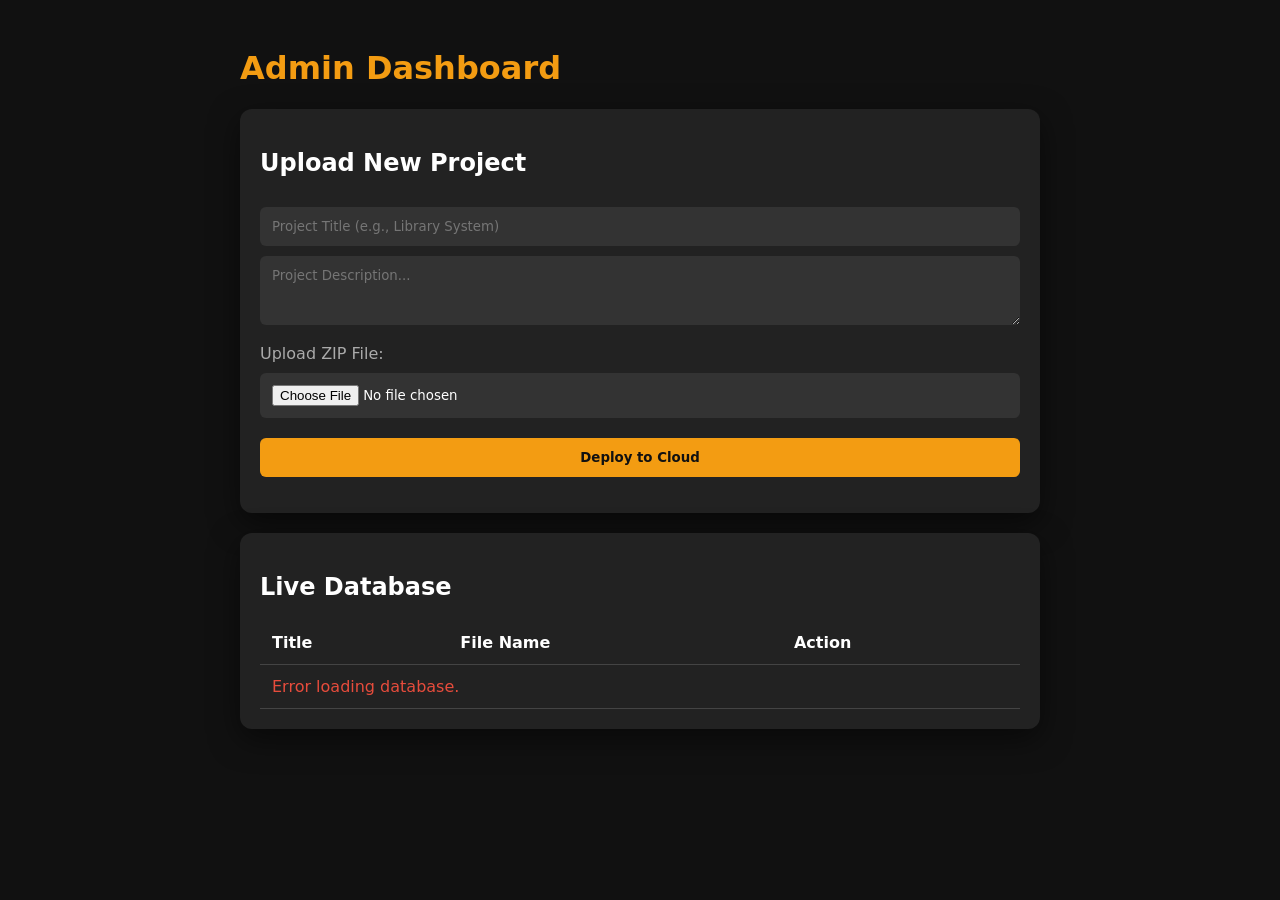
==== templates/admin.html @ 2a728d99 "Create admin.html" ====
<!DOCTYPE html>
<html lang="en">
<head>
    <meta charset="UTF-8">
    <meta name="viewport" content="width=device-width, initial-scale=1.0">
    <title>Super Admin Vault</title>
    <style>
        body { background: #111; color: white; font-family: system-ui, sans-serif; padding: 20px; }
        .container { max-width: 800px; margin: auto; }
        .card { background: #222; padding: 20px; border-radius: 12px; margin-bottom: 20px; box-shadow: 0 10px 30px rgba(0,0,0,0.5); }
        input, textarea, button { width: 100%; padding: 12px; margin-top: 10px; border-radius: 6px; border: none; box-sizing: border-box; font-family: inherit; }
        input, textarea { background: #333; color: white; }
        button { background: #f39c12; color: #111; font-weight: bold; cursor: pointer; margin-top: 20px; }
        button:hover { background: #e67e22; }
        table { width: 100%; text-align: left; border-collapse: collapse; margin-top: 20px; }
        th, td { padding: 12px; border-bottom: 1px solid #444; }
        .delete-btn { background: #e74c3c; color: white; padding: 6px 12px; margin: 0; width: auto; font-size: 14px; border-radius: 4px; }
    </style>
</head>
<body>
    <div class="container">
        <h1 style="color: #f39c12;">Admin Dashboard</h1>

        <!-- Upload Form -->
        <div class="card">
            <h2>Upload New Project</h2>
            <form id="uploadForm">
                <input type="text" id="title" name="title" placeholder="Project Title (e.g., Library System)" required>
                <textarea id="desc" name="desc" placeholder="Project Description..." rows="3" required></textarea>
                <label style="display:block; margin-top:15px; color:#aaa;">Upload ZIP File:</label>
                <input type="file" id="zipfile" name="zipfile" accept=".zip" required>
                <button type="submit">Deploy to Cloud</button>
            </form>
            <p id="statusMsg" style="font-weight:bold; margin-top:15px;"></p>
        </div>

        <!-- Project Database View -->
        <div class="card">
            <h2>Live Database</h2>
            <table>
                <thead>
                    <tr>
                        <th>Title</th>
                        <th>File Name</th>
                        <th>Action</th>
                    </tr>
                </thead>
                <tbody id="projectList">
                    <tr><td colspan="3">Loading data from Supabase...</td></tr>
                </tbody>
            </table>
        </div>
    </div>

    <script>
        // 1. Upload Project Logic
        document.getElementById('uploadForm').addEventListener('submit', async (e) => {
            e.preventDefault();
            const form = e.target;
            const statusMsg = document.getElementById('statusMsg');
            
            statusMsg.textContent = "Uploading to Cloud Storage... Please wait.";
            statusMsg.style.color = "#f39c12";

            try {
                const res = await fetch('/api/admin/projects', {
                    method: 'POST',
                    body: new FormData(form)
                });
                
                if(res.ok) {
                    statusMsg.textContent = "Successfully deployed!";
                    statusMsg.style.color = "#2ecc71";
                    form.reset();
                    fetchProjects(); // Refresh the table
                } else {
                    throw new Error("Upload Failed");
                }
            } catch (err) {
                statusMsg.textContent = "Error uploading project. Check connection.";
                statusMsg.style.color = "#e74c3c";
            }
        });

        // 2. Fetch Projects from Database
        async function fetchProjects() {
            const tbody = document.getElementById('projectList');
            try {
                const res = await fetch('/api/admin/projects');
                const data = await res.json();
                
                tbody.innerHTML = "";
                if (data.length === 0) {
                    tbody.innerHTML = "<tr><td colspan='3'>No projects found in vault.</td></tr>";
                    return;
                }

                data.forEach(proj => {
                    const tr = document.createElement('tr');
                    tr.innerHTML = `
                        <td><strong>${proj.title}</strong></td>
                        <td style="color:#aaa;">${proj.filename}</td>
                        <td><button class="delete-btn" onclick="deleteProject(${proj.id})">Delete</button></td>
                    `;
                    tbody.appendChild(tr);
                });
            } catch (err) {
                tbody.innerHTML = "<tr><td colspan='3' style='color:#e74c3c;'>Error loading database.</td></tr>";
            }
        }

        // 3. Delete Project Logic
        async function deleteProject(id) {
            if(!confirm("Are you sure you want to permanently delete this project?")) return;
            
            await fetch('/api/admin/projects', {
                method: 'DELETE',
                headers: {'Content-Type': 'application/json'},
                body: JSON.stringify({ids: [id]})
            });
            fetchProjects(); // Refresh the table
        }

        // Run fetch when page loads!
        fetchProjects();
    </script>
</body>
</html>
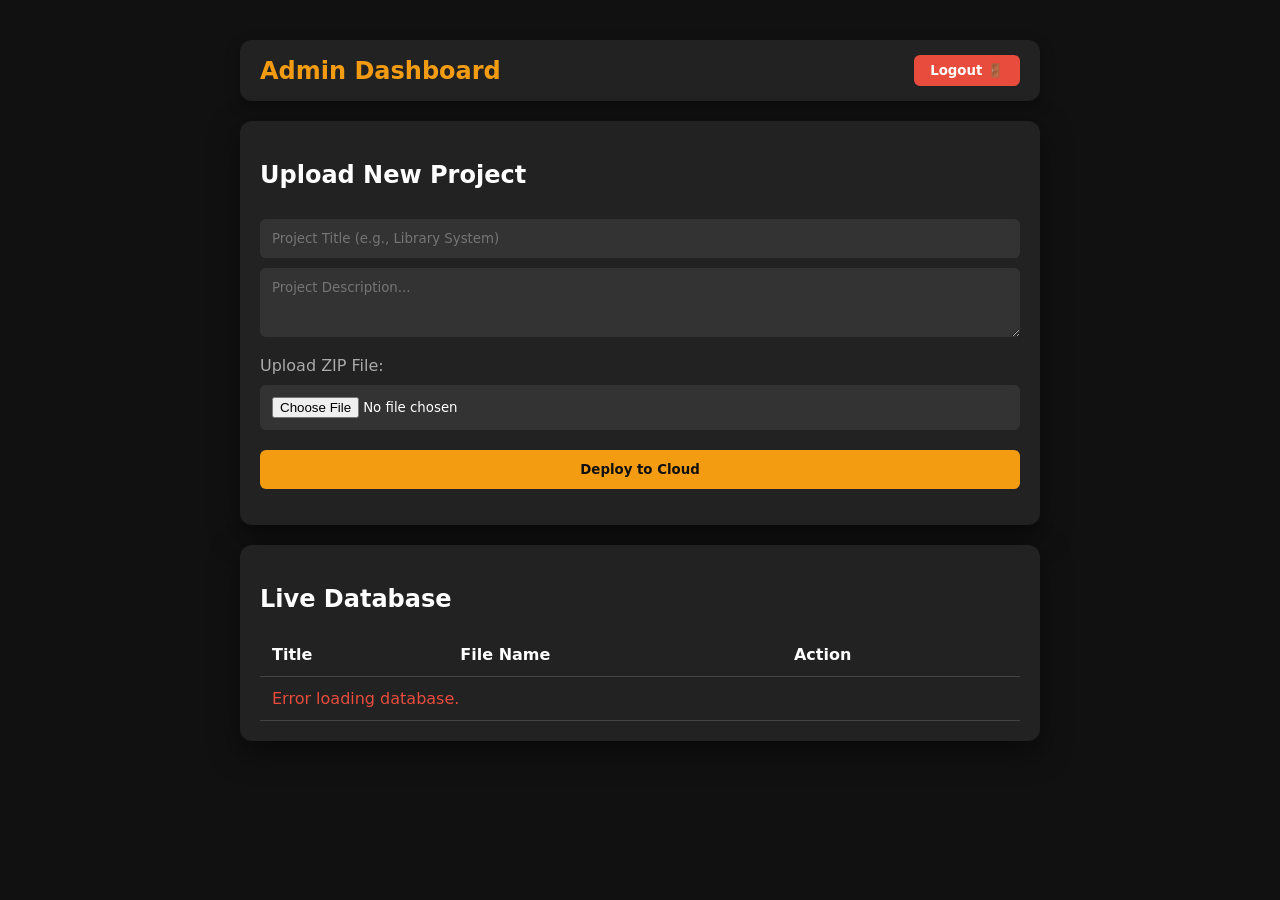
==== commit eb3af6a4: "Update admin.html" ====
--- a/templates/admin.html
+++ b/templates/admin.html
@@ -5,8 +5,8 @@
     <meta name="viewport" content="width=device-width, initial-scale=1.0">
     <title>Super Admin Vault</title>
     <style>
-        body { background: #111; color: white; font-family: system-ui, sans-serif; padding: 20px; }
-        .container { max-width: 800px; margin: auto; }
+        body { background: #111; color: white; font-family: system-ui, sans-serif; padding: 20px; margin: 0; }
+        .container { max-width: 800px; margin: auto; padding-top: 20px; }
         .card { background: #222; padding: 20px; border-radius: 12px; margin-bottom: 20px; box-shadow: 0 10px 30px rgba(0,0,0,0.5); }
         input, textarea, button { width: 100%; padding: 12px; margin-top: 10px; border-radius: 6px; border: none; box-sizing: border-box; font-family: inherit; }
         input, textarea { background: #333; color: white; }
@@ -19,7 +19,13 @@
 </head>
 <body>
     <div class="container">
-        <h1 style="color: #f39c12;">Admin Dashboard</h1>
+        <!-- New Header with Logout Button -->
+        <div style="display: flex; justify-content: space-between; align-items: center; margin-bottom: 20px; background: #222; padding: 15px 20px; border-radius: 12px; box-shadow: 0 5px 15px rgba(0,0,0,0.3);">
+            <h1 style="color: #f39c12; margin: 0; font-size: 24px;">Admin Dashboard</h1>
+            <form action="/admin/logout" method="POST" style="margin: 0;">
+                <button type="submit" style="background: #e74c3c; padding: 8px 16px; margin: 0; color: white; border-radius: 6px; border: none; cursor: pointer;">Logout 🚪</button>
+            </form>
+        </div>
 
         <!-- Upload Form -->
         <div class="card">
@@ -53,7 +59,6 @@
     </div>
 
     <script>
-        // 1. Upload Project Logic
         document.getElementById('uploadForm').addEventListener('submit', async (e) => {
             e.preventDefault();
             const form = e.target;
@@ -72,7 +77,7 @@
                     statusMsg.textContent = "Successfully deployed!";
                     statusMsg.style.color = "#2ecc71";
                     form.reset();
-                    fetchProjects(); // Refresh the table
+                    fetchProjects();
                 } else {
                     throw new Error("Upload Failed");
                 }
@@ -82,7 +87,6 @@
             }
         });
 
-        // 2. Fetch Projects from Database
         async function fetchProjects() {
             const tbody = document.getElementById('projectList');
             try {
@@ -109,7 +113,6 @@
             }
         }
 
-        // 3. Delete Project Logic
         async function deleteProject(id) {
             if(!confirm("Are you sure you want to permanently delete this project?")) return;
             
@@ -118,10 +121,9 @@
                 headers: {'Content-Type': 'application/json'},
                 body: JSON.stringify({ids: [id]})
             });
-            fetchProjects(); // Refresh the table
+            fetchProjects(); 
         }
 
-        // Run fetch when page loads!
         fetchProjects();
     </script>
 </body>
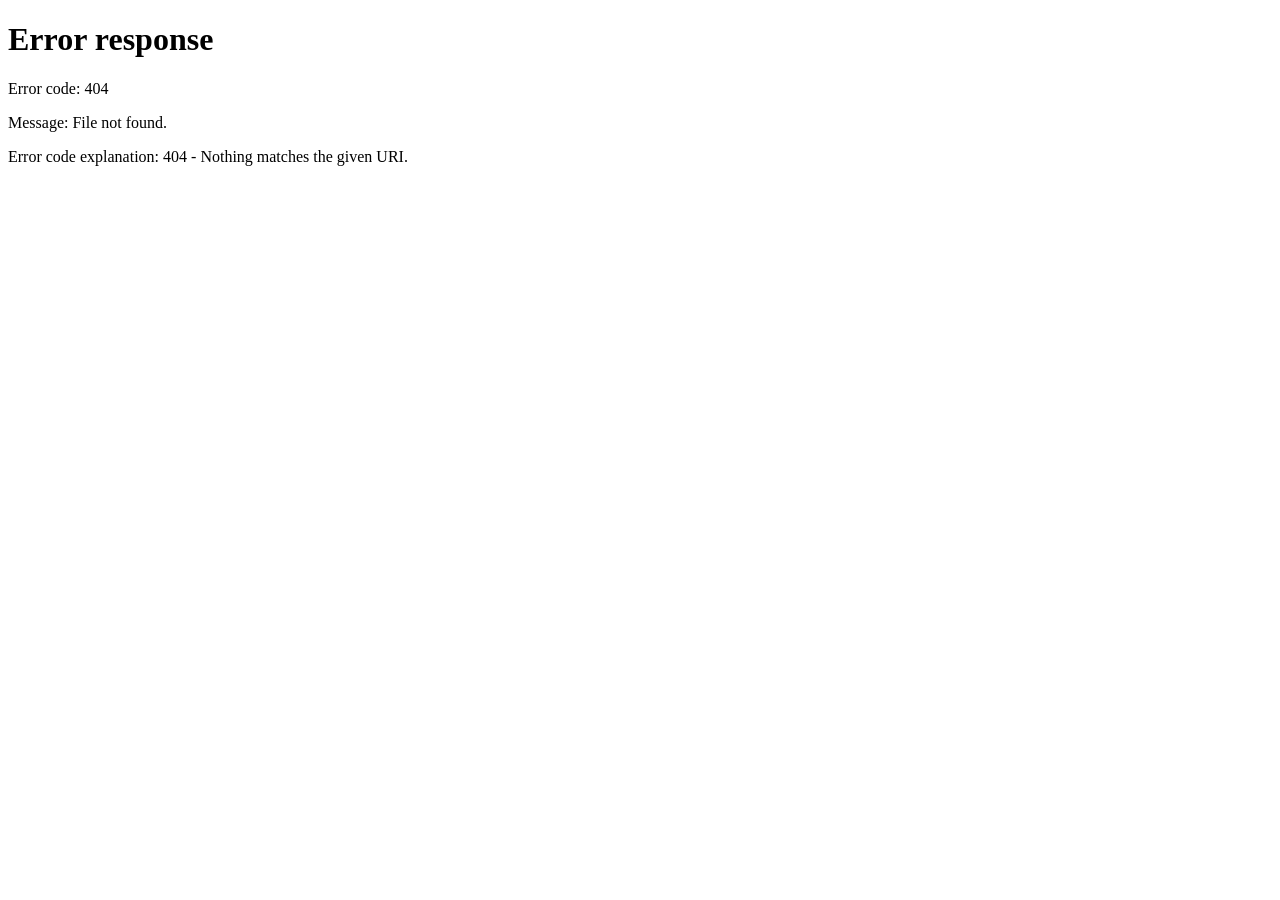
==== commit 47091357: "Update admin.html" ====
--- a/templates/admin.html
+++ b/templates/admin.html
@@ -19,11 +19,11 @@
 </head>
 <body>
     <div class="container">
-        <!-- New Header with Logout Button -->
-        <div style="display: flex; justify-content: space-between; align-items: center; margin-bottom: 20px; background: #222; padding: 15px 20px; border-radius: 12px; box-shadow: 0 5px 15px rgba(0,0,0,0.3);">
+        <!-- Header & Logout -->
+        <div style="display: flex; justify-content: space-between; align-items: center; margin-bottom: 20px; background: #222; padding: 15px 20px; border-radius: 12px;">
             <h1 style="color: #f39c12; margin: 0; font-size: 24px;">Admin Dashboard</h1>
-            <form action="/admin/logout" method="POST" style="margin: 0;">
-                <button type="submit" style="background: #e74c3c; padding: 8px 16px; margin: 0; color: white; border-radius: 6px; border: none; cursor: pointer;">Logout 🚪</button>
+            <form action="/admin/logout" method="POST" style="margin: 0;" onsubmit="sessionStorage.removeItem('vault_auth');">
+                <button type="submit" style="background: #e74c3c; padding: 8px 16px; margin: 0; color: white; border-radius: 6px; width: auto;">Logout 🚪</button>
             </form>
         </div>
 
@@ -31,23 +31,28 @@
         <div class="card">
             <h2>Upload New Project</h2>
             <form id="uploadForm">
-                <input type="text" id="title" name="title" placeholder="Project Title (e.g., Library System)" required>
+                <input type="text" id="title" name="title" placeholder="Project Title" required>
                 <textarea id="desc" name="desc" placeholder="Project Description..." rows="3" required></textarea>
+                
+                <label style="display:block; margin-top:15px; color:#aaa;">Upload Thumbnail Image:</label>
+                <input type="file" id="image" name="image" accept="image/*" required>
+
                 <label style="display:block; margin-top:15px; color:#aaa;">Upload ZIP File:</label>
                 <input type="file" id="zipfile" name="zipfile" accept=".zip" required>
+                
                 <button type="submit">Deploy to Cloud</button>
             </form>
             <p id="statusMsg" style="font-weight:bold; margin-top:15px;"></p>
         </div>
 
-        <!-- Project Database View -->
+        <!-- Database View -->
         <div class="card">
             <h2>Live Database</h2>
             <table>
                 <thead>
                     <tr>
                         <th>Title</th>
-                        <th>File Name</th>
+                        <th>Files Attached</th>
                         <th>Action</th>
                     </tr>
                 </thead>
@@ -59,6 +64,12 @@
     </div>
 
     <script>
+        // Tab-Close Ghost Session Killer
+        if (!sessionStorage.getItem("vault_auth")) {
+            fetch('/admin/logout', {method: 'POST'}).then(() => window.location.href = "/admin");
+        }
+
+        // Upload Logic
         document.getElementById('uploadForm').addEventListener('submit', async (e) => {
             e.preventDefault();
             const form = e.target;
@@ -78,6 +89,9 @@
                     statusMsg.style.color = "#2ecc71";
                     form.reset();
                     fetchProjects();
+                    
+                    // Auto-hide success message after 3 seconds
+                    setTimeout(() => { statusMsg.textContent = ""; }, 3000);
                 } else {
                     throw new Error("Upload Failed");
                 }
@@ -87,6 +101,7 @@
             }
         });
 
+        // Fetch Data Logic
         async function fetchProjects() {
             const tbody = document.getElementById('projectList');
             try {
@@ -103,7 +118,7 @@
                     const tr = document.createElement('tr');
                     tr.innerHTML = `
                         <td><strong>${proj.title}</strong></td>
-                        <td style="color:#aaa;">${proj.filename}</td>
+                        <td style="color:#aaa; font-size:12px;">ZIP: ${proj.filename || 'None'}<br>IMG: ${proj.image_filename || 'None'}</td>
                         <td><button class="delete-btn" onclick="deleteProject(${proj.id})">Delete</button></td>
                     `;
                     tbody.appendChild(tr);
@@ -113,8 +128,9 @@
             }
         }
 
+        // Delete Logic
         async function deleteProject(id) {
-            if(!confirm("Are you sure you want to permanently delete this project?")) return;
+            if(!confirm("Are you sure? This will permanently delete the text, image, and ZIP file.")) return;
             
             await fetch('/api/admin/projects', {
                 method: 'DELETE',
